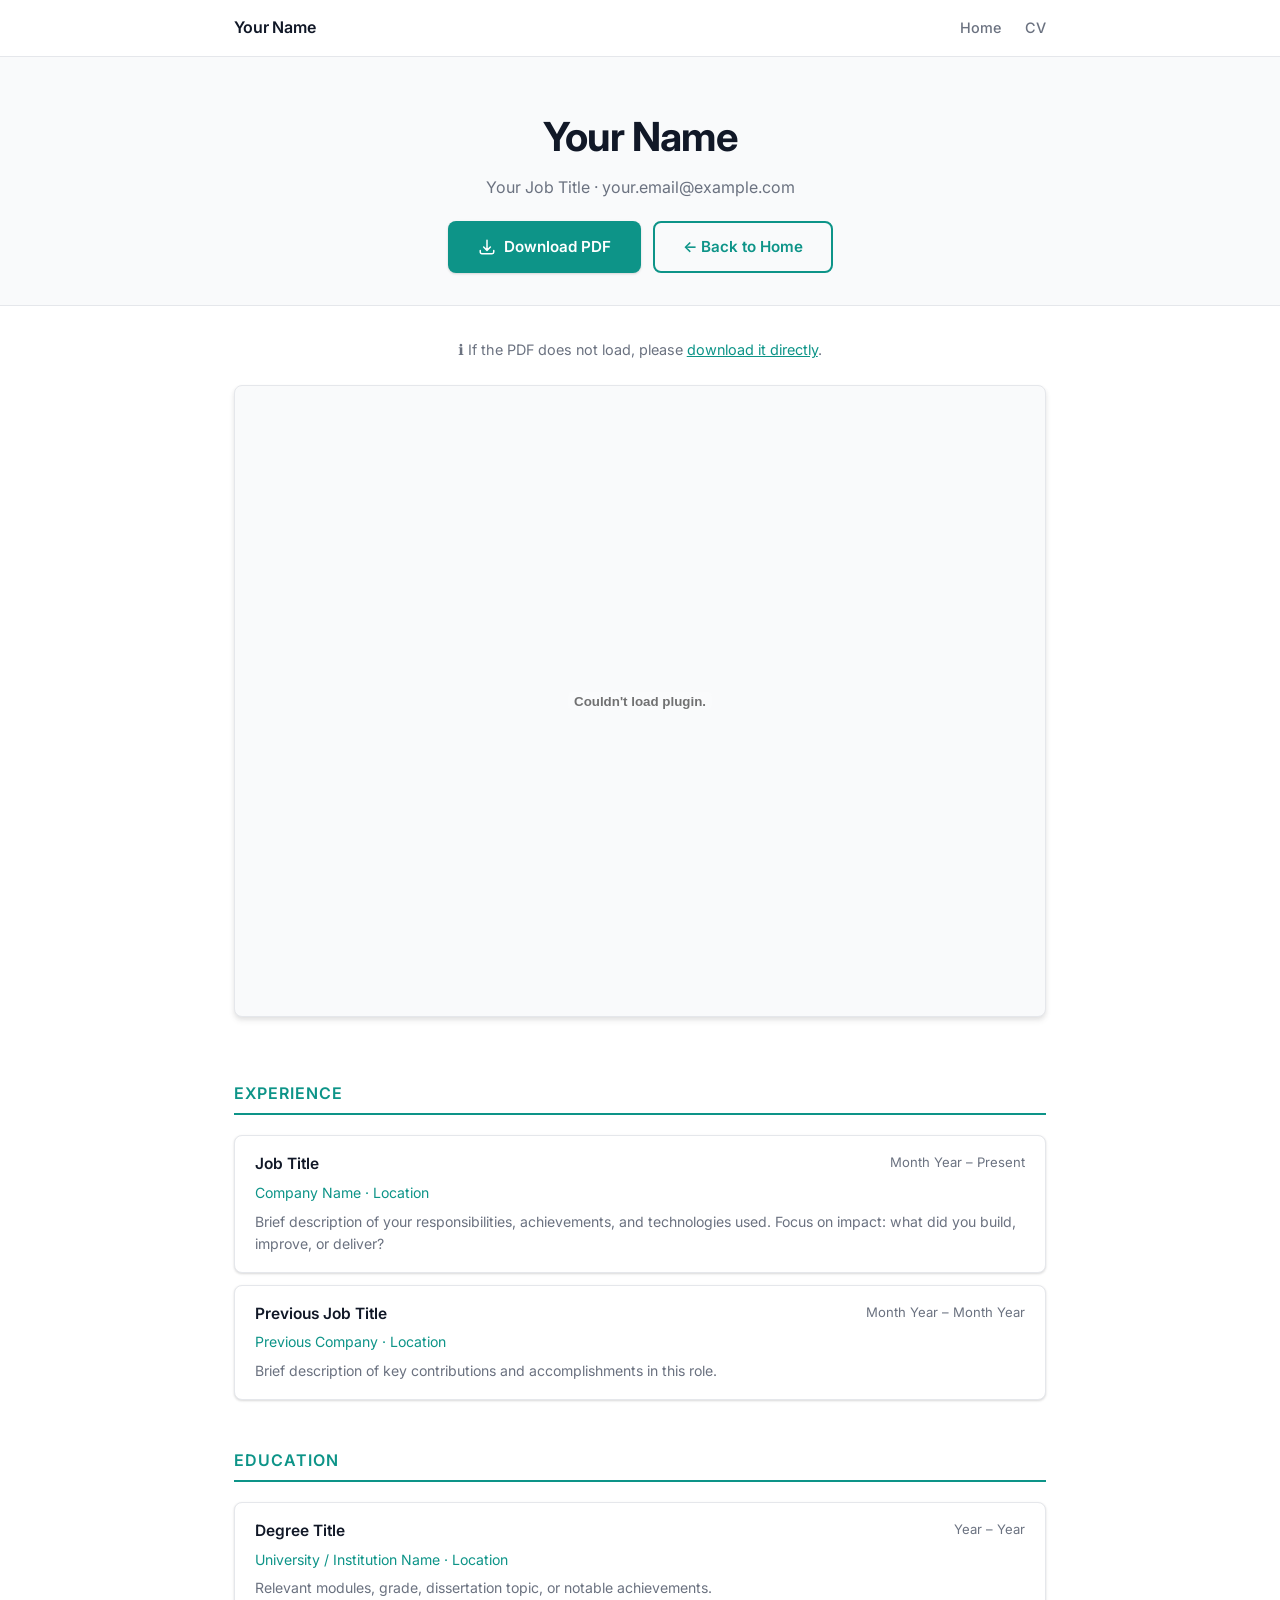
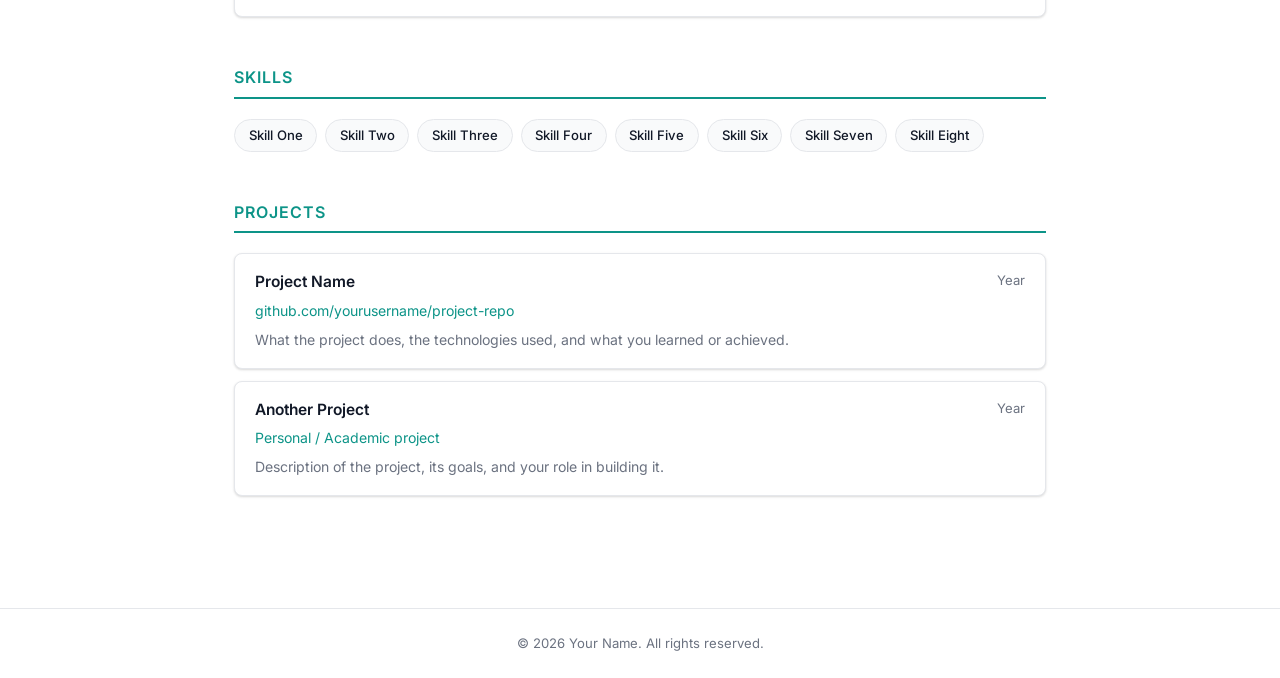
==== cv.html @ 41fbfc58 "Add personal website: index.html, cv.html, styles.css, script.js Co-authored-by: Pelgu207 <246039718" ====
<!DOCTYPE html>
<html lang="en">
<head>
  <meta charset="UTF-8" />
  <meta name="viewport" content="width=device-width, initial-scale=1.0" />

  <!-- ── CHANGE PAGE TITLE ── -->
  <title>CV – Your Name</title>

  <meta name="description" content="Curriculum Vitae of Your Name." />
  <link rel="stylesheet" href="styles.css" />
</head>
<body>

  <!-- ════════════════════════════════════════════
       NAVIGATION
       ════════════════════════════════════════════ -->
  <nav class="navbar">
    <div class="container">
      <!-- ── CHANGE YOUR NAME ── -->
      <a class="nav-brand" href="index.html">Your Name</a>
      <ul class="nav-links">
        <li><a href="index.html">Home</a></li>
        <li><a href="cv.html">CV</a></li>
      </ul>
    </div>
  </nav>

  <!-- ════════════════════════════════════════════
       CV HEADER
       ════════════════════════════════════════════ -->
  <header class="cv-header">
    <div class="container">
      <!-- ── CHANGE YOUR NAME ── -->
      <h1>Your Name</h1>
      <!-- ── CHANGE YOUR JOB TITLE / ROLE ── -->
      <p>Your Job Title · your.email@example.com</p>

      <div class="btn-group">
        <!-- ── REPLACE cv.pdf WITH THE ACTUAL FILENAME OF YOUR CV ── -->
        <a href="cv.pdf" download class="btn btn-primary">
          <svg xmlns="http://www.w3.org/2000/svg" fill="none" viewBox="0 0 24 24"
               stroke-width="2" stroke="currentColor" width="18" height="18">
            <path stroke-linecap="round" stroke-linejoin="round"
                  d="M3 16.5v2.25A2.25 2.25 0 005.25 21h13.5A2.25 2.25 0 0021 18.75V16.5M16.5 12L12 16.5m0 0L7.5 12m4.5 4.5V3"/>
          </svg>
          Download PDF
        </a>
        <a href="index.html" class="btn btn-outline">← Back to Home</a>
      </div>
    </div>
  </header>

  <!-- ════════════════════════════════════════════
       PDF VIEWER
       To show your actual CV:
         1. Export your CV as a PDF.
         2. Name it  cv.pdf  and place it in the
            same folder as this file.
         3. The browser will display it below.
            Visitors can also download it using
            the button above.
       ════════════════════════════════════════════ -->
  <section class="pdf-section container" id="pdf-section">
    <p class="pdf-notice">
      <span aria-hidden="true">ℹ</span>
      <span class="sr-only">Note:</span>
      If the PDF does not load, please
      <a href="cv.pdf" download style="color:var(--accent)">download it directly</a>.
    </p>

    <div class="pdf-container" id="pdf-container">
      <!--
        ── TO USE YOUR PDF:
           Replace  cv.pdf  with the path to your CV PDF file.
           Example: <embed src="your-cv-filename.pdf" ...>
      -->
      <embed
        id="pdf-embed"
        src="cv.pdf"
        type="application/pdf"
        class="pdf-embed"
        title="CV – Your Name"
      />

      <!-- Fallback shown when the browser cannot render the PDF inline -->
      <div class="pdf-fallback" id="pdf-fallback">
        <p>Your browser does not support inline PDFs.</p>
        <a href="cv.pdf" download class="btn btn-primary">Download CV as PDF</a>
      </div>
    </div>
  </section>

  <!-- ════════════════════════════════════════════
       PLACEHOLDER CV SECTIONS
       These are shown below the PDF viewer so
       visitors on mobile (where PDF embeds can
       be tricky) can still read your CV content.

       ── HOW TO USE:
          Fill in your real data below, then
          optionally hide these sections once
          you're happy relying on the PDF alone
          (add  style="display:none"  to the
           <section class="cv-sections"> tag).
       ════════════════════════════════════════════ -->
  <section class="cv-sections container">

    <!-- ── EXPERIENCE ─────────────────────────────── -->
    <div class="cv-section">
      <h2>Experience</h2>

      <!-- ── ADD YOUR OWN JOBS / REMOVE THIS PLACEHOLDER ── -->
      <div class="cv-item">
        <div class="cv-item-header">
          <span class="cv-item-title">Job Title</span>
          <span class="cv-item-date">Month Year – Present</span>
        </div>
        <div class="cv-item-sub">Company Name · Location</div>
        <p>
          Brief description of your responsibilities, achievements, and technologies used.
          Focus on impact: what did you build, improve, or deliver?
        </p>
      </div>

      <!-- Duplicate the block above to add more roles -->
      <div class="cv-item">
        <div class="cv-item-header">
          <span class="cv-item-title">Previous Job Title</span>
          <span class="cv-item-date">Month Year – Month Year</span>
        </div>
        <div class="cv-item-sub">Previous Company · Location</div>
        <p>
          Brief description of key contributions and accomplishments in this role.
        </p>
      </div>
    </div>

    <!-- ── EDUCATION ───────────────────────────────── -->
    <div class="cv-section">
      <h2>Education</h2>

      <!-- ── ADD YOUR OWN EDUCATION / REMOVE THIS PLACEHOLDER ── -->
      <div class="cv-item">
        <div class="cv-item-header">
          <span class="cv-item-title">Degree Title</span>
          <span class="cv-item-date">Year – Year</span>
        </div>
        <div class="cv-item-sub">University / Institution Name · Location</div>
        <p>
          Relevant modules, grade, dissertation topic, or notable achievements.
        </p>
      </div>
    </div>

    <!-- ── SKILLS ──────────────────────────────────── -->
    <div class="cv-section">
      <h2>Skills</h2>

      <!-- ── REPLACE WITH YOUR OWN SKILLS ── -->
      <div class="skills-list">
        <span class="skill-chip">Skill One</span>
        <span class="skill-chip">Skill Two</span>
        <span class="skill-chip">Skill Three</span>
        <span class="skill-chip">Skill Four</span>
        <span class="skill-chip">Skill Five</span>
        <span class="skill-chip">Skill Six</span>
        <span class="skill-chip">Skill Seven</span>
        <span class="skill-chip">Skill Eight</span>
      </div>
    </div>

    <!-- ── PROJECTS ────────────────────────────────── -->
    <div class="cv-section">
      <h2>Projects</h2>

      <!-- ── ADD YOUR OWN PROJECTS / REMOVE THIS PLACEHOLDER ── -->
      <div class="cv-item">
        <div class="cv-item-header">
          <span class="cv-item-title">Project Name</span>
          <span class="cv-item-date">Year</span>
        </div>
        <div class="cv-item-sub">
          <!-- ── CHANGE THIS LINK ── -->
          <a href="https://github.com/yourusername/project-repo"
             target="_blank" rel="noopener"
             style="color:var(--accent); text-decoration:none;">
            github.com/yourusername/project-repo
          </a>
        </div>
        <p>
          What the project does, the technologies used, and what you learned or achieved.
        </p>
      </div>

      <!-- Duplicate to add more projects -->
      <div class="cv-item">
        <div class="cv-item-header">
          <span class="cv-item-title">Another Project</span>
          <span class="cv-item-date">Year</span>
        </div>
        <div class="cv-item-sub">Personal / Academic project</div>
        <p>
          Description of the project, its goals, and your role in building it.
        </p>
      </div>
    </div>

  </section>

  <!-- ════════════════════════════════════════════
       FOOTER
       ════════════════════════════════════════════ -->
  <footer>
    <!-- ── CHANGE YOUR NAME ── -->
    <p>&copy; <span id="year"></span> Your Name. All rights reserved.</p>
  </footer>

  <script src="script.js"></script>
</body>
</html>
---- styles.css ----
/* ============================================================
   styles.css – Personal Website Stylesheet
   ============================================================
   Professional, minimal design using Inter font.
   Neutral palette: white background, dark text, teal accent.
   ============================================================ */

/* ── Google Font ────────────────────────────────────────────── */
@import url('https://fonts.googleapis.com/css2?family=Inter:wght@300;400;500;600;700&display=swap');

/* ── CSS Reset / Base ───────────────────────────────────────── */
*, *::before, *::after {
  box-sizing: border-box;
  margin: 0;
  padding: 0;
}

:root {
  /* ── CHANGE ACCENT COLOR HERE ── */
  --accent:        #0d9488;   /* teal-600 */
  --accent-dark:   #0f766e;   /* teal-700  (hover) */
  --text-primary:  #111827;   /* near-black */
  --text-secondary:#6b7280;   /* gray-500  */
  --bg:            #ffffff;
  --bg-subtle:     #f9fafb;   /* gray-50   */
  --border:        #e5e7eb;   /* gray-200  */
  --radius:        0.5rem;
  --shadow:        0 1px 3px rgba(0,0,0,0.10), 0 1px 2px rgba(0,0,0,0.06);
  --shadow-md:     0 4px 6px  rgba(0,0,0,0.07), 0 2px 4px rgba(0,0,0,0.06);
}

html {
  scroll-behavior: smooth;
  font-size: 16px;
}

body {
  font-family: 'Inter', system-ui, -apple-system, sans-serif;
  background-color: var(--bg);
  color: var(--text-primary);
  line-height: 1.6;
  -webkit-font-smoothing: antialiased;
}

/* ── Utility ────────────────────────────────────────────────── */
.container {
  width: 100%;
  max-width: 860px;
  margin: 0 auto;
  padding: 0 1.5rem;
}

/* Screen-reader-only text: visually hidden but read aloud */
.sr-only {
  position: absolute;
  width: 1px;
  height: 1px;
  padding: 0;
  margin: -1px;
  overflow: hidden;
  clip: rect(0, 0, 0, 0);
  white-space: nowrap;
  border: 0;
}

/* ── Navigation Bar ─────────────────────────────────────────── */
.navbar {
  position: sticky;
  top: 0;
  z-index: 100;
  background: rgba(255, 255, 255, 0.92);
  backdrop-filter: blur(8px);
  border-bottom: 1px solid var(--border);
}

.navbar .container {
  display: flex;
  align-items: center;
  justify-content: space-between;
  height: 3.5rem;
}

/* ── CHANGE YOUR NAME IN THE NAV ── */
.nav-brand {
  font-weight: 600;
  font-size: 1rem;
  color: var(--text-primary);
  text-decoration: none;
  letter-spacing: -0.01em;
}

.nav-links {
  display: flex;
  gap: 1.5rem;
  list-style: none;
}

.nav-links a {
  font-size: 0.9rem;
  font-weight: 500;
  color: var(--text-secondary);
  text-decoration: none;
  transition: color 0.2s;
}

.nav-links a:hover {
  color: var(--accent);
}

/* ── Hero Section ───────────────────────────────────────────── */
.hero {
  display: flex;
  flex-direction: column;
  align-items: center;
  justify-content: center;
  text-align: center;
  padding: 7rem 1.5rem 5rem;
  min-height: calc(100vh - 3.5rem);
}

.hero-badge {
  display: inline-block;
  font-size: 0.8rem;
  font-weight: 500;
  letter-spacing: 0.08em;
  text-transform: uppercase;
  color: var(--accent);
  background: rgba(13, 148, 136, 0.08);
  border: 1px solid rgba(13, 148, 136, 0.2);
  padding: 0.3rem 0.9rem;
  border-radius: 999px;
  margin-bottom: 1.5rem;
}

.hero-name {
  font-size: clamp(2.5rem, 8vw, 4rem);
  font-weight: 700;
  letter-spacing: -0.03em;
  line-height: 1.1;
  margin-bottom: 1.25rem;
  color: var(--text-primary);
}

.hero-intro {
  font-size: clamp(1rem, 2.5vw, 1.2rem);
  color: var(--text-secondary);
  max-width: 520px;
  line-height: 1.7;
  margin-bottom: 2.5rem;
}

/* ── Buttons ────────────────────────────────────────────────── */
.btn-group {
  display: flex;
  flex-wrap: wrap;
  gap: 0.75rem;
  justify-content: center;
  margin-bottom: 3.5rem;
}

.btn {
  display: inline-flex;
  align-items: center;
  gap: 0.5rem;
  padding: 0.75rem 1.75rem;
  border-radius: var(--radius);
  font-size: 0.95rem;
  font-weight: 600;
  text-decoration: none;
  cursor: pointer;
  border: 2px solid transparent;
  transition: background 0.2s, color 0.2s, border-color 0.2s, box-shadow 0.2s, transform 0.15s;
}

.btn:active {
  transform: translateY(1px);
}

.btn-primary {
  background: var(--accent);
  color: #fff;
  box-shadow: var(--shadow);
}

.btn-primary:hover {
  background: var(--accent-dark);
  box-shadow: var(--shadow-md);
}

.btn-outline {
  background: transparent;
  color: var(--accent);
  border-color: var(--accent);
}

.btn-outline:hover {
  background: rgba(13, 148, 136, 0.06);
}

/* ── Social Links Row ───────────────────────────────────────── */
.social-links {
  display: flex;
  flex-wrap: wrap;
  gap: 1.25rem;
  justify-content: center;
}

.social-link {
  display: inline-flex;
  align-items: center;
  gap: 0.4rem;
  font-size: 0.88rem;
  font-weight: 500;
  color: var(--text-secondary);
  text-decoration: none;
  transition: color 0.2s;
}

.social-link:hover {
  color: var(--accent);
}

.social-link svg {
  width: 1rem;
  height: 1rem;
  flex-shrink: 0;
}

/* ── Footer ─────────────────────────────────────────────────── */
footer {
  border-top: 1px solid var(--border);
  padding: 1.5rem;
  text-align: center;
  font-size: 0.82rem;
  color: var(--text-secondary);
}

/* ════════════════════════════════════════════════════════════
   CV PAGE STYLES
   ════════════════════════════════════════════════════════════ */

/* ── CV Header ───────────────────────────────────────────────── */
.cv-header {
  padding: 3rem 1.5rem 2rem;
  text-align: center;
  border-bottom: 1px solid var(--border);
  background: var(--bg-subtle);
}

.cv-header h1 {
  font-size: clamp(1.8rem, 5vw, 2.5rem);
  font-weight: 700;
  letter-spacing: -0.02em;
  margin-bottom: 0.4rem;
}

.cv-header p {
  color: var(--text-secondary);
  font-size: 1rem;
  margin-bottom: 1.25rem;
}

.cv-header .btn-group {
  margin-bottom: 0;
}

/* ── PDF Viewer ──────────────────────────────────────────────── */
.pdf-section {
  padding: 2rem 1.5rem;
}

.pdf-notice {
  text-align: center;
  margin-bottom: 1.5rem;
  font-size: 0.9rem;
  color: var(--text-secondary);
}

.pdf-container {
  width: 100%;
  border: 1px solid var(--border);
  border-radius: var(--radius);
  overflow: hidden;
  box-shadow: var(--shadow-md);
  background: var(--bg-subtle);
  /* Height is set via JS for proper aspect ratio */
}

.pdf-embed {
  display: block;
  width: 100%;
  height: 100%;
  min-height: 70vh;
  border: none;
}

/* Fallback message shown when PDF cannot be displayed */
.pdf-fallback {
  display: none;           /* shown by JS if embed fails */
  padding: 3rem 2rem;
  text-align: center;
}

.pdf-fallback p {
  color: var(--text-secondary);
  margin-bottom: 1.5rem;
}

/* ── CV Sections (placeholder / fallback) ───────────────────── */
.cv-sections {
  padding: 2rem 1.5rem 4rem;
}

.cv-section {
  margin-bottom: 3rem;
}

.cv-section h2 {
  font-size: 1rem;
  font-weight: 600;
  letter-spacing: 0.06em;
  text-transform: uppercase;
  color: var(--accent);
  border-bottom: 2px solid var(--accent);
  padding-bottom: 0.4rem;
  margin-bottom: 1.25rem;
}

.cv-item {
  padding: 1rem 1.25rem;
  border: 1px solid var(--border);
  border-radius: var(--radius);
  margin-bottom: 0.75rem;
  background: var(--bg);
  box-shadow: var(--shadow);
}

.cv-item-header {
  display: flex;
  justify-content: space-between;
  align-items: flex-start;
  flex-wrap: wrap;
  gap: 0.25rem;
  margin-bottom: 0.3rem;
}

.cv-item-title {
  font-weight: 600;
  font-size: 0.97rem;
}

.cv-item-date {
  font-size: 0.82rem;
  color: var(--text-secondary);
  white-space: nowrap;
}

.cv-item-sub {
  font-size: 0.88rem;
  color: var(--accent);
  margin-bottom: 0.4rem;
}

.cv-item p {
  font-size: 0.88rem;
  color: var(--text-secondary);
  line-height: 1.6;
}

/* Skills chips */
.skills-list {
  display: flex;
  flex-wrap: wrap;
  gap: 0.5rem;
}

.skill-chip {
  font-size: 0.82rem;
  font-weight: 500;
  padding: 0.3rem 0.85rem;
  border-radius: 999px;
  border: 1px solid var(--border);
  background: var(--bg-subtle);
  color: var(--text-primary);
}

/* ── Responsive ──────────────────────────────────────────────── */
@media (max-width: 600px) {
  .hero {
    padding: 4rem 1rem 3rem;
    min-height: calc(100vh - 3.5rem);
  }

  .cv-item-header {
    flex-direction: column;
  }

  .nav-links {
    gap: 1rem;
  }
}
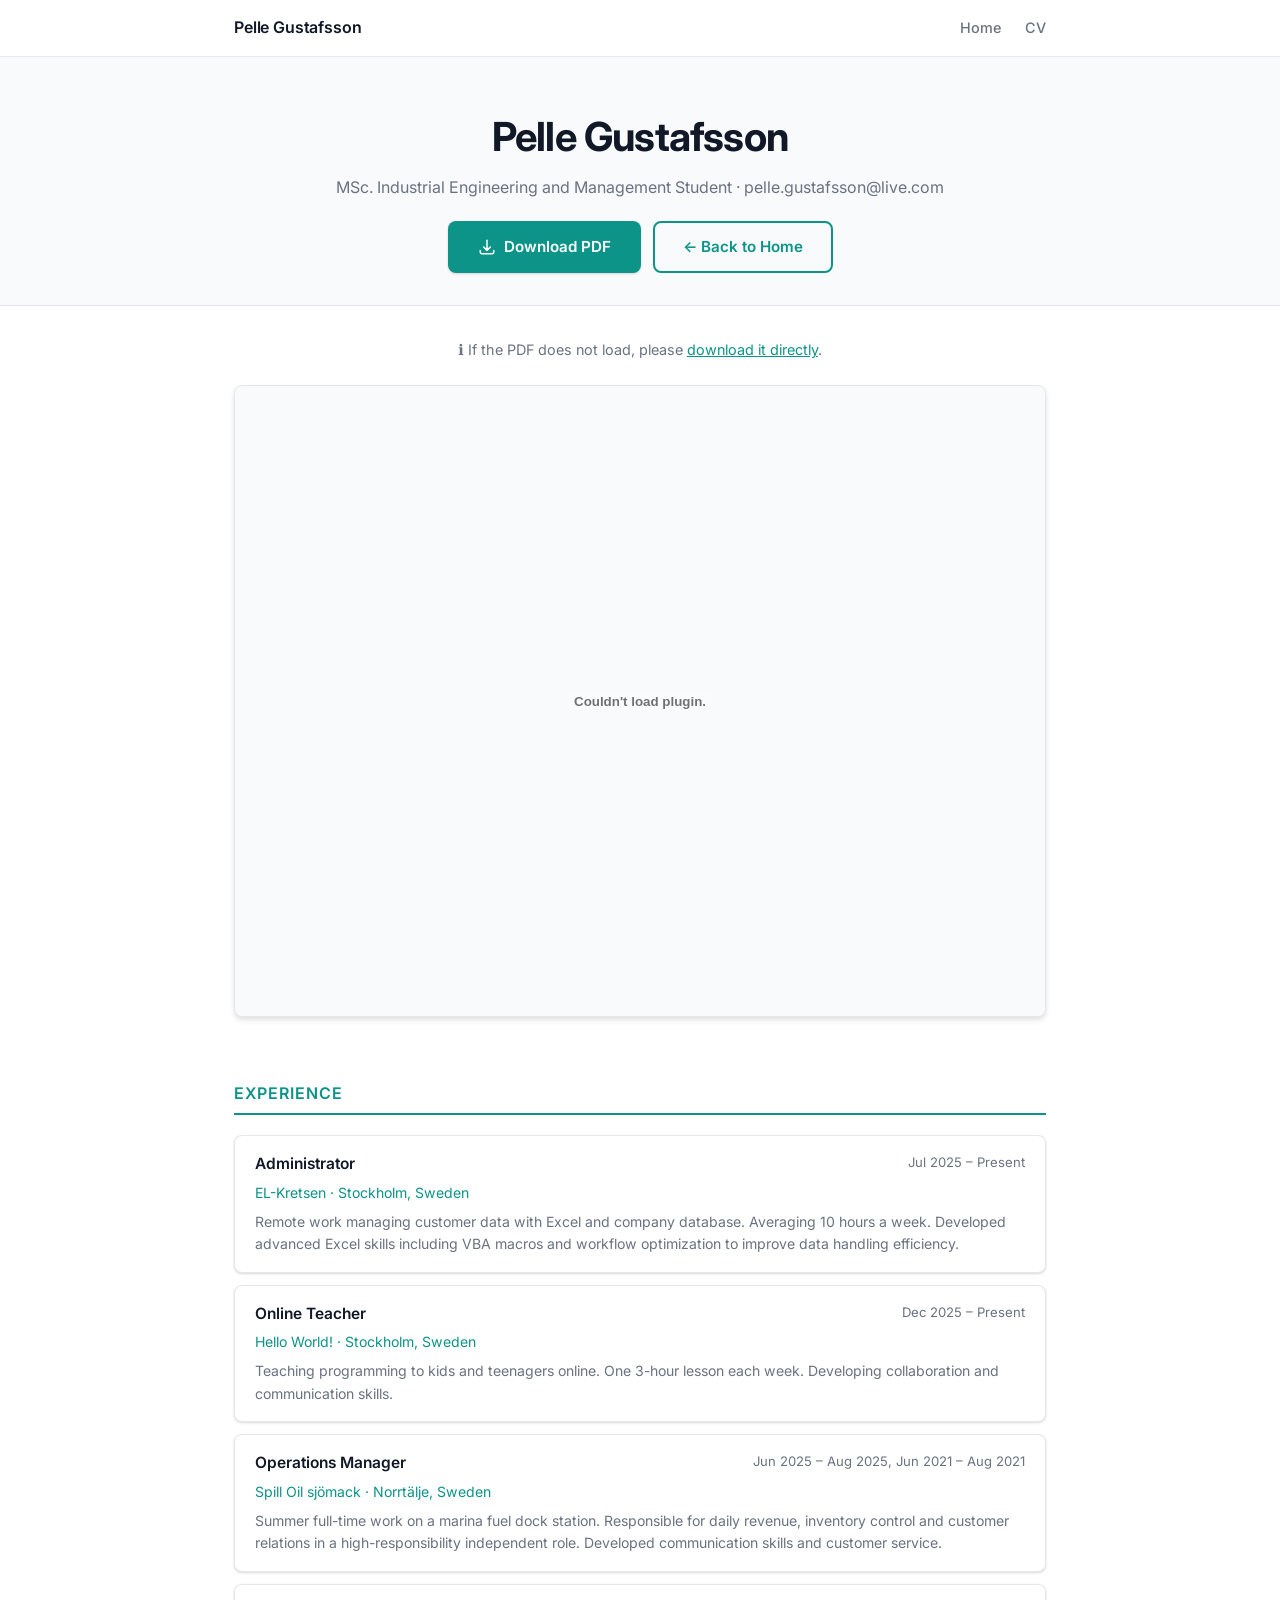
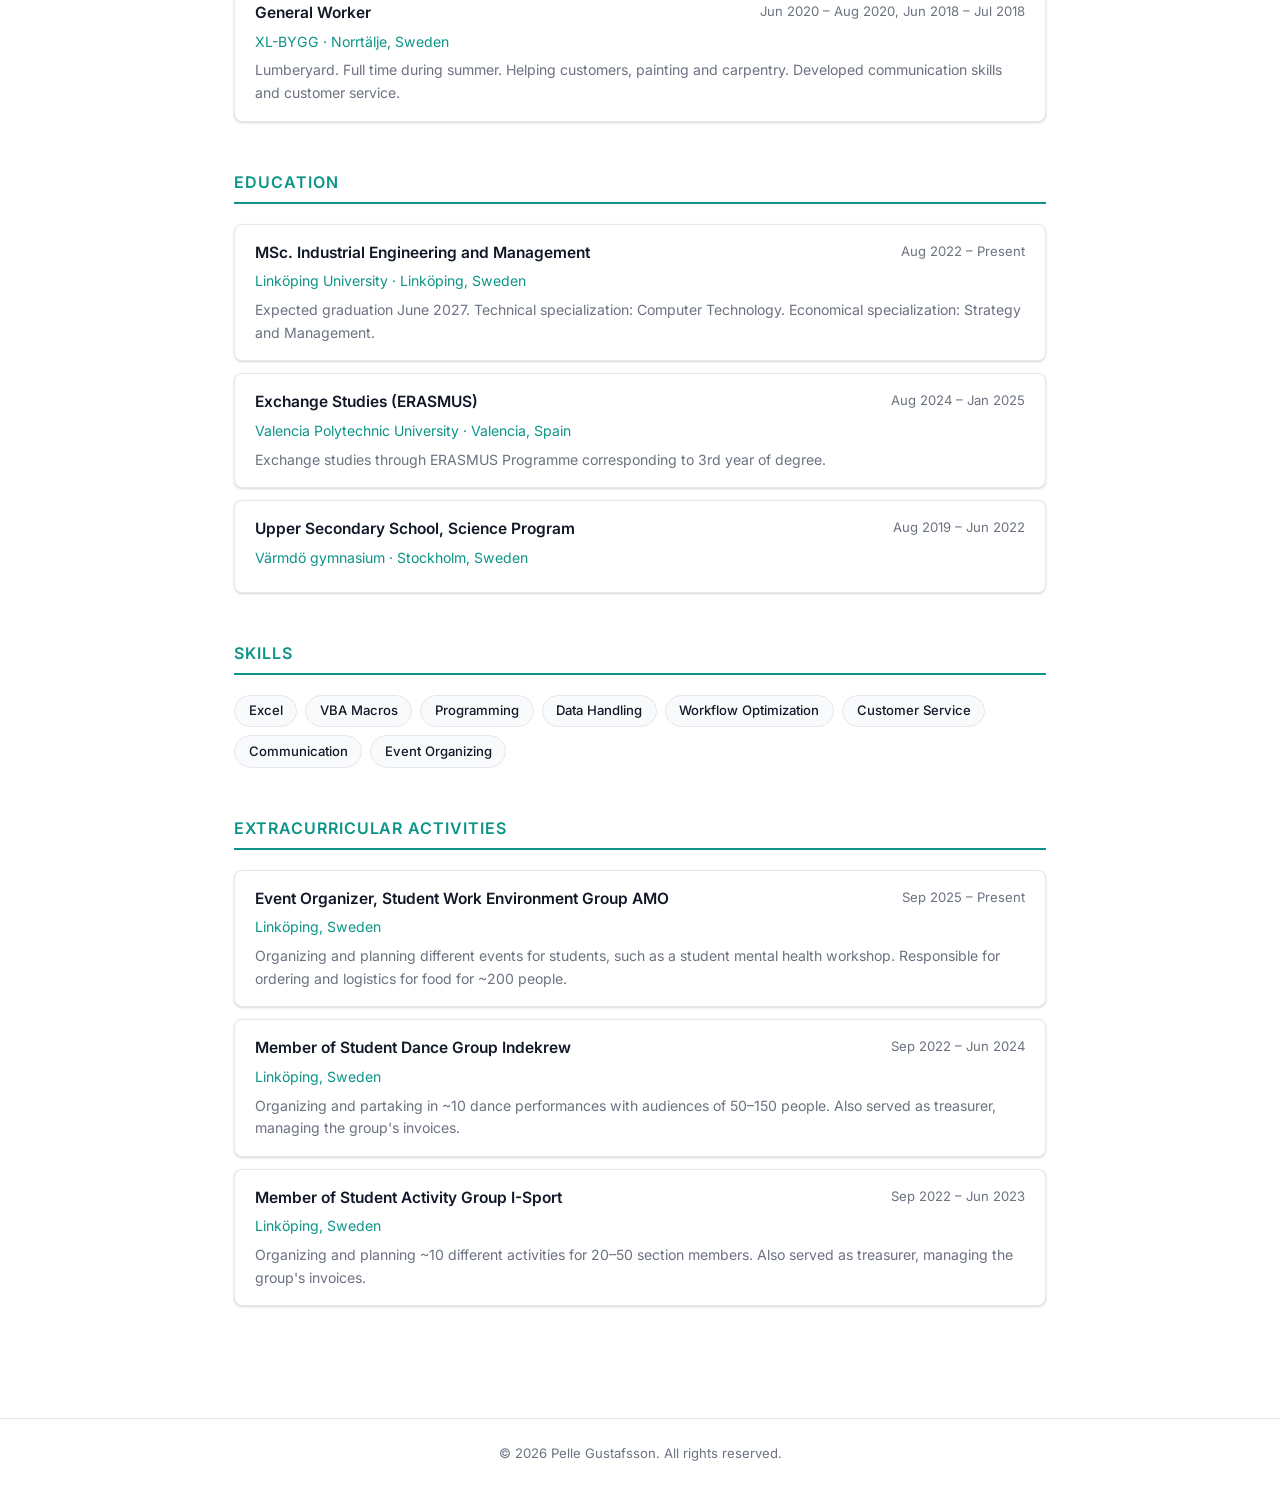
==== commit dbdc97d5: "Replace all placeholder text with Pelle Gustafsson's real CV information Co-authored-by: Pelgu207 <2" ====
--- a/cv.html
+++ b/cv.html
@@ -4,10 +4,9 @@
   <meta charset="UTF-8" />
   <meta name="viewport" content="width=device-width, initial-scale=1.0" />
 
-  <!-- ── CHANGE PAGE TITLE ── -->
-  <title>CV – Your Name</title>
-
-  <meta name="description" content="Curriculum Vitae of Your Name." />
+  <title>CV – Pelle Gustafsson</title>
+
+  <meta name="description" content="Curriculum Vitae of Pelle Gustafsson." />
   <link rel="stylesheet" href="styles.css" />
 </head>
 <body>
@@ -17,8 +16,7 @@
        ════════════════════════════════════════════ -->
   <nav class="navbar">
     <div class="container">
-      <!-- ── CHANGE YOUR NAME ── -->
-      <a class="nav-brand" href="index.html">Your Name</a>
+      <a class="nav-brand" href="index.html">Pelle Gustafsson</a>
       <ul class="nav-links">
         <li><a href="index.html">Home</a></li>
         <li><a href="cv.html">CV</a></li>
@@ -31,10 +29,8 @@
        ════════════════════════════════════════════ -->
   <header class="cv-header">
     <div class="container">
-      <!-- ── CHANGE YOUR NAME ── -->
-      <h1>Your Name</h1>
-      <!-- ── CHANGE YOUR JOB TITLE / ROLE ── -->
-      <p>Your Job Title · your.email@example.com</p>
+      <h1>Pelle Gustafsson</h1>
+      <p>MSc. Industrial Engineering and Management Student · pelle.gustafsson@live.com</p>
 
       <div class="btn-group">
         <!-- ── REPLACE cv.pdf WITH THE ACTUAL FILENAME OF YOUR CV ── -->
@@ -80,13 +76,13 @@
         src="cv.pdf"
         type="application/pdf"
         class="pdf-embed"
-        title="CV – Your Name"
+        title="CV – Pelle Gustafsson"
       />
 
       <!-- Fallback shown when the browser cannot render the PDF inline -->
       <div class="pdf-fallback" id="pdf-fallback">
         <p>Your browser does not support inline PDFs.</p>
-        <a href="cv.pdf" download class="btn btn-primary">Download CV as PDF</a>
+        <a href="cv.pdf" download class="btn btn-primary">Download Pelle Gustafsson's CV as PDF</a>
       </div>
     </div>
   </section>
@@ -110,28 +106,53 @@
     <div class="cv-section">
       <h2>Experience</h2>
 
-      <!-- ── ADD YOUR OWN JOBS / REMOVE THIS PLACEHOLDER ── -->
-      <div class="cv-item">
-        <div class="cv-item-header">
-          <span class="cv-item-title">Job Title</span>
-          <span class="cv-item-date">Month Year – Present</span>
-        </div>
-        <div class="cv-item-sub">Company Name · Location</div>
-        <p>
-          Brief description of your responsibilities, achievements, and technologies used.
-          Focus on impact: what did you build, improve, or deliver?
-        </p>
-      </div>
-
-      <!-- Duplicate the block above to add more roles -->
-      <div class="cv-item">
-        <div class="cv-item-header">
-          <span class="cv-item-title">Previous Job Title</span>
-          <span class="cv-item-date">Month Year – Month Year</span>
-        </div>
-        <div class="cv-item-sub">Previous Company · Location</div>
-        <p>
-          Brief description of key contributions and accomplishments in this role.
+      <div class="cv-item">
+        <div class="cv-item-header">
+          <span class="cv-item-title">Administrator</span>
+          <span class="cv-item-date">Jul 2025 – Present</span>
+        </div>
+        <div class="cv-item-sub">EL-Kretsen · Stockholm, Sweden</div>
+        <p>
+          Remote work managing customer data with Excel and company database. Averaging 10
+          hours a week. Developed advanced Excel skills including VBA macros and workflow
+          optimization to improve data handling efficiency.
+        </p>
+      </div>
+
+      <div class="cv-item">
+        <div class="cv-item-header">
+          <span class="cv-item-title">Online Teacher</span>
+          <span class="cv-item-date">Dec 2025 – Present</span>
+        </div>
+        <div class="cv-item-sub">Hello World! · Stockholm, Sweden</div>
+        <p>
+          Teaching programming to kids and teenagers online. One 3-hour lesson each week.
+          Developing collaboration and communication skills.
+        </p>
+      </div>
+
+      <div class="cv-item">
+        <div class="cv-item-header">
+          <span class="cv-item-title">Operations Manager</span>
+          <span class="cv-item-date">Jun 2025 – Aug 2025, Jun 2021 – Aug 2021</span>
+        </div>
+        <div class="cv-item-sub">Spill Oil sjömack · Norrtälje, Sweden</div>
+        <p>
+          Summer full-time work on a marina fuel dock station. Responsible for daily revenue,
+          inventory control and customer relations in a high-responsibility independent role.
+          Developed communication skills and customer service.
+        </p>
+      </div>
+
+      <div class="cv-item">
+        <div class="cv-item-header">
+          <span class="cv-item-title">General Worker</span>
+          <span class="cv-item-date">Jun 2020 – Aug 2020, Jun 2018 – Jul 2018</span>
+        </div>
+        <div class="cv-item-sub">XL-BYGG · Norrtälje, Sweden</div>
+        <p>
+          Lumberyard. Full time during summer. Helping customers, painting and carpentry.
+          Developed communication skills and customer service.
         </p>
       </div>
     </div>
@@ -140,16 +161,36 @@
     <div class="cv-section">
       <h2>Education</h2>
 
-      <!-- ── ADD YOUR OWN EDUCATION / REMOVE THIS PLACEHOLDER ── -->
-      <div class="cv-item">
-        <div class="cv-item-header">
-          <span class="cv-item-title">Degree Title</span>
-          <span class="cv-item-date">Year – Year</span>
-        </div>
-        <div class="cv-item-sub">University / Institution Name · Location</div>
-        <p>
-          Relevant modules, grade, dissertation topic, or notable achievements.
-        </p>
+      <div class="cv-item">
+        <div class="cv-item-header">
+          <span class="cv-item-title">MSc. Industrial Engineering and Management</span>
+          <span class="cv-item-date">Aug 2022 – Present</span>
+        </div>
+        <div class="cv-item-sub">Linköping University · Linköping, Sweden</div>
+        <p>
+          Expected graduation June 2027. Technical specialization: Computer Technology.
+          Economical specialization: Strategy and Management.
+        </p>
+      </div>
+
+      <div class="cv-item">
+        <div class="cv-item-header">
+          <span class="cv-item-title">Exchange Studies (ERASMUS)</span>
+          <span class="cv-item-date">Aug 2024 – Jan 2025</span>
+        </div>
+        <div class="cv-item-sub">Valencia Polytechnic University · Valencia, Spain</div>
+        <p>
+          Exchange studies through ERASMUS Programme corresponding to 3rd year of degree.
+        </p>
+      </div>
+
+      <div class="cv-item">
+        <div class="cv-item-header">
+          <span class="cv-item-title">Upper Secondary School, Science Program</span>
+          <span class="cv-item-date">Aug 2019 – Jun 2022</span>
+        </div>
+        <div class="cv-item-sub">Värmdö gymnasium · Stockholm, Sweden</div>
+        <p></p>
       </div>
     </div>
 
@@ -157,51 +198,55 @@
     <div class="cv-section">
       <h2>Skills</h2>
 
-      <!-- ── REPLACE WITH YOUR OWN SKILLS ── -->
       <div class="skills-list">
-        <span class="skill-chip">Skill One</span>
-        <span class="skill-chip">Skill Two</span>
-        <span class="skill-chip">Skill Three</span>
-        <span class="skill-chip">Skill Four</span>
-        <span class="skill-chip">Skill Five</span>
-        <span class="skill-chip">Skill Six</span>
-        <span class="skill-chip">Skill Seven</span>
-        <span class="skill-chip">Skill Eight</span>
-      </div>
-    </div>
-
-    <!-- ── PROJECTS ────────────────────────────────── -->
-    <div class="cv-section">
-      <h2>Projects</h2>
-
-      <!-- ── ADD YOUR OWN PROJECTS / REMOVE THIS PLACEHOLDER ── -->
-      <div class="cv-item">
-        <div class="cv-item-header">
-          <span class="cv-item-title">Project Name</span>
-          <span class="cv-item-date">Year</span>
-        </div>
-        <div class="cv-item-sub">
-          <!-- ── CHANGE THIS LINK ── -->
-          <a href="https://github.com/yourusername/project-repo"
-             target="_blank" rel="noopener"
-             style="color:var(--accent); text-decoration:none;">
-            github.com/yourusername/project-repo
-          </a>
-        </div>
-        <p>
-          What the project does, the technologies used, and what you learned or achieved.
-        </p>
-      </div>
-
-      <!-- Duplicate to add more projects -->
-      <div class="cv-item">
-        <div class="cv-item-header">
-          <span class="cv-item-title">Another Project</span>
-          <span class="cv-item-date">Year</span>
-        </div>
-        <div class="cv-item-sub">Personal / Academic project</div>
-        <p>
-          Description of the project, its goals, and your role in building it.
+        <span class="skill-chip">Excel</span>
+        <span class="skill-chip">VBA Macros</span>
+        <span class="skill-chip">Programming</span>
+        <span class="skill-chip">Data Handling</span>
+        <span class="skill-chip">Workflow Optimization</span>
+        <span class="skill-chip">Customer Service</span>
+        <span class="skill-chip">Communication</span>
+        <span class="skill-chip">Event Organizing</span>
+      </div>
+    </div>
+
+    <!-- ── EXTRACURRICULAR ACTIVITIES ────────────────── -->
+    <div class="cv-section">
+      <h2>Extracurricular Activities</h2>
+
+      <div class="cv-item">
+        <div class="cv-item-header">
+          <span class="cv-item-title">Event Organizer, Student Work Environment Group AMO</span>
+          <span class="cv-item-date">Sep 2025 – Present</span>
+        </div>
+        <div class="cv-item-sub">Linköping, Sweden</div>
+        <p>
+          Organizing and planning different events for students, such as a student mental
+          health workshop. Responsible for ordering and logistics for food for ~200 people.
+        </p>
+      </div>
+
+      <div class="cv-item">
+        <div class="cv-item-header">
+          <span class="cv-item-title">Member of Student Dance Group Indekrew</span>
+          <span class="cv-item-date">Sep 2022 – Jun 2024</span>
+        </div>
+        <div class="cv-item-sub">Linköping, Sweden</div>
+        <p>
+          Organizing and partaking in ~10 dance performances with audiences of 50–150 people.
+          Also served as treasurer, managing the group's invoices.
+        </p>
+      </div>
+
+      <div class="cv-item">
+        <div class="cv-item-header">
+          <span class="cv-item-title">Member of Student Activity Group I-Sport</span>
+          <span class="cv-item-date">Sep 2022 – Jun 2023</span>
+        </div>
+        <div class="cv-item-sub">Linköping, Sweden</div>
+        <p>
+          Organizing and planning ~10 different activities for 20–50 section members.
+          Also served as treasurer, managing the group's invoices.
         </p>
       </div>
     </div>
@@ -212,8 +257,7 @@
        FOOTER
        ════════════════════════════════════════════ -->
   <footer>
-    <!-- ── CHANGE YOUR NAME ── -->
-    <p>&copy; <span id="year"></span> Your Name. All rights reserved.</p>
+    <p>&copy; <span id="year"></span> Pelle Gustafsson. All rights reserved.</p>
   </footer>
 
   <script src="script.js"></script>
